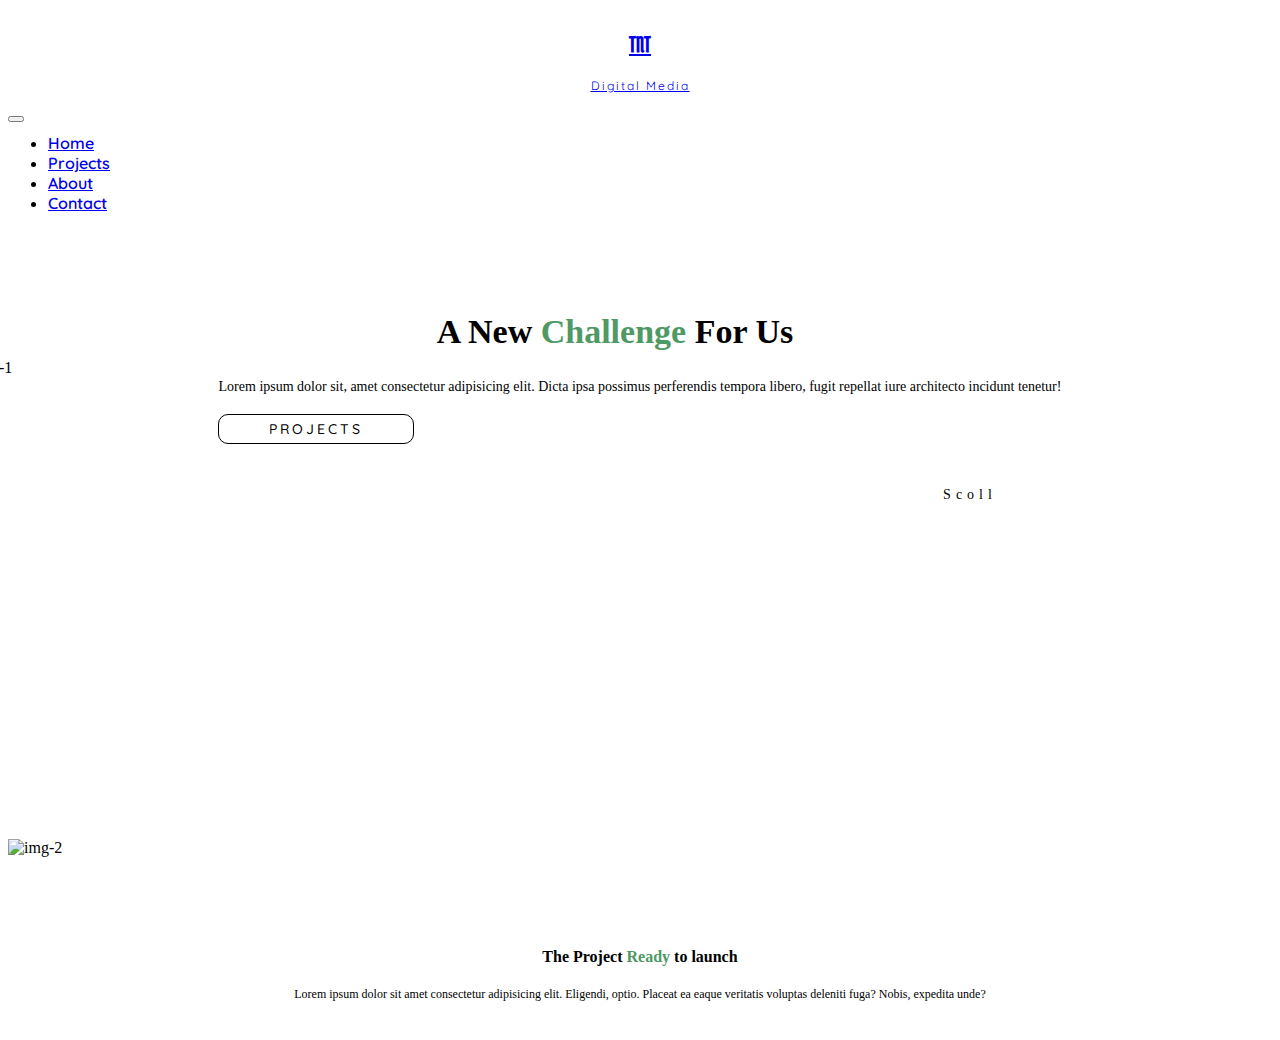
==== index.html @ 7189f4a2 "Updadte Css" ====
<!DOCTYPE html>

<html>
    <head>
        <meta charset="utf-8">
        <meta http-equiv="X-UA-Compatible" content="IE=edge">
        <title></title>
        <meta name="description" content="">
        <meta name="viewport" content="width=device-width, initial-scale=1">
        <script src="https://kit.fontawesome.com/25af777db1.js" crossorigin="anonymous"></script>
        <link rel="stylesheet" href="assets/css/style.css">
        <link rel="stylesheet" href="assets/css/bootstrap.css">
        <title>TNT Digital Media</title>

    <title>Hello, world!</title>
  </head>
    <body>
        <!-- Navbar -->

        <nav class="navbar navbar-expand-lg bg-white navbar-light sticky-top ">
            <div class="container">
              <a class="navbar-brand" href="#">
                  <h4>TNT</h4>
                  <p>Digital Media</p>
              </a>
              <button class="navbar-toggler" type="button" data-bs-toggle="collapse" data-bs-target="#navbarNav" aria-controls="navbarNav" aria-expanded="false" aria-label="Toggle navigation">
                <span class="navbar-toggler-icon"></span>
              </button>
              <div class="collapse navbar-collapse" id="navbarNav">
                <ul class="navbar-nav ms-auto">
                  <li class="nav-item">
                    <a class="nav-link active " aria-current="page" href="#">Home</a>
                  </li>
                  <li class="nav-item">
                    <a class="nav-link" href="#">Projects</a>
                  </li>
                  <li class="nav-item">
                    <a class="nav-link" href="#">About</a>
                  </li>
                  <li class="nav-item">
                    <a class="nav-link " href="#">Contact</a>
                  </li>
                </ul>
              </div>
            </div>
          </nav>

          <!-- Navbar End -->

          <!-- Header Text -->

        <div class="header-text">
          <div class="container">
              <div class="row">
                  <div class="col-sm-6 col-lg-6">
                      <h2>A New <span> Challenge </span>For Us</h2>
                      <p>Lorem ipsum dolor sit, amet consectetur adipisicing elit. Dicta ipsa possimus perferendis tempora libero, fugit repellat iure architecto incidunt tenetur!</p> 
                      <button type="button" class="btn btn-lg button-header">Projects</button>
                  </div>
                  <div class="col-sm-5 col-lg-5">
                      <img src="assets/images/img-1.svg" alt="img-1" class="img1">
                  </div>
                </div>
                <div class="fa col-5">
                  <a href="#BodyContent">
                    <p>Scoll</p>
                    <i class="fa-solid fa-caret-down fa-bounce fa-2x"></i>
                  </a>
                </div>
            </div>
        </div>
          <!-- Header Text End -->

          <!-- Body Content -->

          <div class="body-content" id="BodyContent">
            <div class="container">
              <div class="row">
                <div class="col-sm-6 col-lg-6">
                  <h4>The Project <span> Ready  </span> to launch</h4>
                  <p>Lorem ipsum dolor sit amet consectetur adipisicing elit. Eligendi, optio. Placeat ea eaque veritatis voluptas deleniti fuga? Nobis, expedita unde?</p>
                </div>
                <div class="col-sm-5 col-lg-5">
                  <img src="assets/images/img-2.svg" alt="img-2">
                </div>
              </div>
            </div>
          </div>

          <!-- Body Content End -->

          <!-- Option 1: Bootstrap Bundle with Popper -->
        <script src="https://cdn.jsdelivr.net/npm/bootstrap@5.0.2/dist/js/bootstrap.bundle.min.js" integrity="sha384-MrcW6ZMFYlzcLA8Nl+NtUVF0sA7MsXsP1UyJoMp4YLEuNSfAP+JcXn/tWtIaxVXM" crossorigin="anonymous"></script>

        <!-- Option 2: Separate Popper and Bootstrap JS -->
        <!--
        <script src="https://cdn.jsdelivr.net/npm/@popperjs/core@2.9.2/dist/umd/popper.min.js" integrity="sha384-IQsoLXl5PILFhosVNubq5LC7Qb9DXgDA9i+tQ8Zj3iwWAwPtgFTxbJ8NT4GN1R8p" crossorigin="anonymous"></script>
        <script src="https://cdn.jsdelivr.net/npm/bootstrap@5.0.2/dist/js/bootstrap.min.js" integrity="sha384-cVKIPhGWiC2Al4u+LWgxfKTRIcfu0JTxR+EQDz/bgldoEyl4H0zUF0QKbrJ0EcQF" crossorigin="anonymous"></script>
        -->
    </body>
</html>
---- assets/css/style.css ----
@import url('https://fonts.googleapis.com/css2?family=Quicksand:wght@300;400;500;600;700&display=swap');
@import url('https://fonts.googleapis.com/css2?family=Medula+One&display=swap');
*
{
    
}
@media (min-width: 360px) 
/* Navbar */
.navbar{
    margin: 0 2px;
}
.navbar-brand{
    margin-top: 10px;
    justify-content: center;
    text-align: center;
}
.navbar-brand h4{
    font-size: 24px;
    font-family: 'Medula One';
    font-weight: bold;
}
.navbar-brand p{
    font-family: 'Quicksand';
    font-size: 12px;
    margin-top: -10px;
    letter-spacing: 2px;
}
.navbar-nav{
    font-family: 'Quicksand';
    font-size: 16px;
    font-weight: 600;
}

/* Header Text */
.header-text{
    height: auto;
    width: auto;
    margin: 10% 0;
}
.header-text .container{
    margin-top: 50px;
}
.container h2{
    text-align: center;
    font-size: 24px;
    font-weight: 400;
}
.container h2 span{
    color: #4f9964;
    font-weight: bold;
}
.header-text .container p{
    font-size: 12px;
    margin-top: 20px;
    text-justify: center;
    text-align: center;
}
.header-text img{
    justify-content: center;
    align-items: center;
    height: 300px;
    width: 350px;
}
.header-text button{
    margin-left: 5.5em;
    margin-top: 5px;
    padding: 5px 50px;
    border: 1px solid black;
    border-radius: 10px;
    color: black;
    background: transparent;
    letter-spacing: 3px;
    text-transform: uppercase;
    font-size: 14px;
    font-family: 'quicksand';
    font-weight: 500;
}
.header-text button:hover{
    border: none;
    background: #4f9964;
    color: aliceblue;
    border-color: none;
    box-shadow: none;
}
.fa{
    position: relative;
    overflow: hidden;
}
.fa p{
    position: relative;
    letter-spacing: 5px;
    left: 210px;
    top: 5px;
}
.fa a{
    color: black;
    text-decoration: none;
    top: 20px;
}
.fa i{
    position: relative;
    left: 230px;
}
.fa a:hover{
    color: #4f9964;
}

/* Body Content */

.body-content{
    
}
.body-content h4{
    text-align: center;
}
.body-content h4 span{
    color: #4f9964;
    font-weight: bold;
}
.body-content p{
    font-size: 12px;
    margin-top: 20px;
    text-justify: center;
    text-align: center;
}
.body-content img{
    justify-content: center;
    align-items: center;
    height: 300px;
    width: 350px;
}

@media (min-width: 768px) { 
    .header-text img{
        position: relative;
        width: 662.8px;
        height: 400px;
        right: 130px;
        bottom: 85px;
    }
    .header-text button{
        position: relative;
        right: 60px;
    }
    .header-text button:hover{
        border: none;
        background: #4f9964;
        color: aliceblue;
        border-color: none;
        box-shadow: none;
    }
    .fa{
        position: relative;
    }
    .fa p{
        position: relative;
        letter-spacing: 5px;
        left: 330px;
        top: 5px;
    }
    .fa a{
        color: black;
        text-decoration: none;
        top: 20px;
    }
    .fa i{
        position: relative;
        left: 350px;
    }
    .fa a:hover{
        color: #4f9964;
    }
}
@media (min-width: 1200px),(min-width: 1400px),(min-width: 992px) { 
    /* navbar */
    .navbar-nav{
        margin-left: auto;
        margin-top: 10px;
    }
    .navbar-nav .nav-item{
        margin-right: 20px;

    }
    /* Header Text */
    .header-text{
        margin-top: 100px;
    }
    .header-text .container h2{
        margin-top: 100px;
        margin-right: 50px;
        font-size: 34px;
        font-weight: bold;
    }
    .header-text .container p{
        font-size: 14px;
        right: 30px;
    }
    .header-text button{
        margin-left: 30vh;
    }
    .header-text img{
        width: 662.8px;
        height: 400px;
        right: 50px;
        bottom: 85px;
    }
    .fa{
        position: relative;
        justify-content: center;
        align-items: center;
        overflow: visible;
    }
    .fa i{
        position: relative;
        left: 17.1em;
    }
    .body-content{
        margin-top: 450px;
        margin-bottom: auto;
    }
    .body-content h4{
        text-align: center;
    }
    .body-content h4 span{
        color: #4f9964;
        font-weight: bold;
    }
    .body-content p{
        font-size: 12px;
        margin-top: 20px;
        text-justify: center;
        text-align: center;
    }
    .body-content img{
        position: relative;
        justify-content: center;
        align-items: center;
        width: 600px;
        height: 400px;
        bottom: 175px;
    }
}
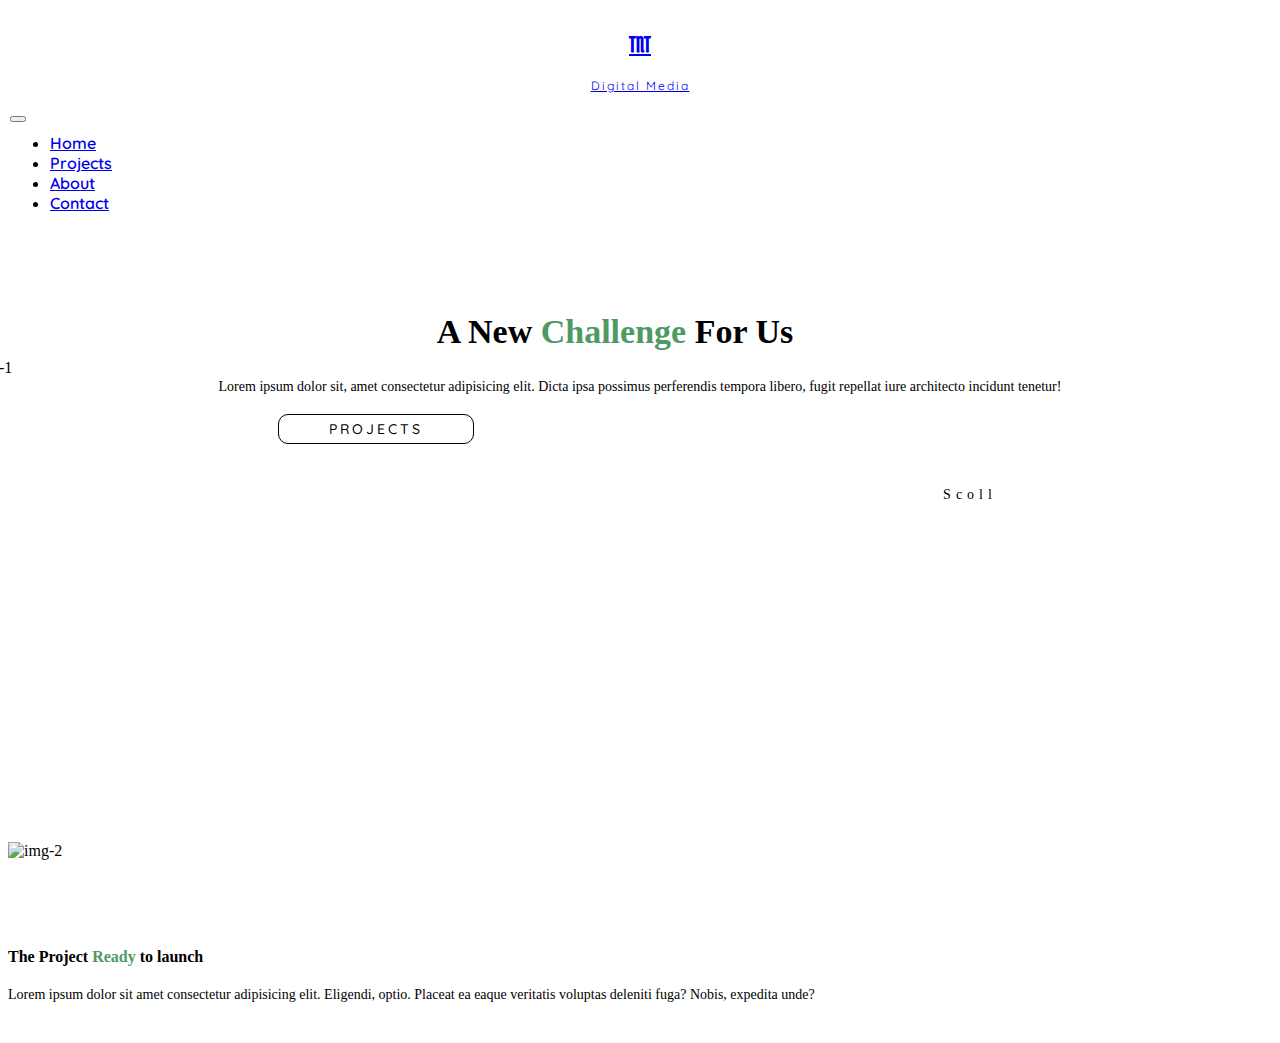
==== commit be392e4f: "Update index.html" ====
--- a/index.html
+++ b/index.html
@@ -52,19 +52,19 @@
         <div class="header-text">
           <div class="container">
               <div class="row">
-                  <div class="col-sm-6 col-lg-6">
+                  <div class="col-sm-6 col-lg-6 d-flex justify-content-center">
                       <h2>A New <span> Challenge </span>For Us</h2>
                       <p>Lorem ipsum dolor sit, amet consectetur adipisicing elit. Dicta ipsa possimus perferendis tempora libero, fugit repellat iure architecto incidunt tenetur!</p> 
-                      <button type="button" class="btn btn-lg button-header">Projects</button>
+                      <button type="button" class="btn btn-lg button-header justify-content-center">Projects</button>
                   </div>
                   <div class="col-sm-5 col-lg-5">
                       <img src="assets/images/img-1.svg" alt="img-1" class="img1">
                   </div>
                 </div>
-                <div class="fa col-5">
+                <div class="fa col-5 d-flex justify-content-center">
                   <a href="#BodyContent">
                     <p>Scoll</p>
-                    <i class="fa-solid fa-caret-down fa-bounce fa-2x"></i>
+                    <i class="fa-solid fa-caret-down fa-bounce fa-2x justify-content-center"></i>
                   </a>
                 </div>
             </div>
@@ -89,6 +89,12 @@
 
           <!-- Body Content End -->
 
+          <!-- Footer -->
+
+
+
+          <!-- Footer End -->
+
           <!-- Option 1: Bootstrap Bundle with Popper -->
         <script src="https://cdn.jsdelivr.net/npm/bootstrap@5.0.2/dist/js/bootstrap.bundle.min.js" integrity="sha384-MrcW6ZMFYlzcLA8Nl+NtUVF0sA7MsXsP1UyJoMp4YLEuNSfAP+JcXn/tWtIaxVXM" crossorigin="anonymous"></script>
 
--- a/assets/css/style.css
+++ b/assets/css/style.css
@@ -4,143 +4,77 @@
 {
     
 }
-@media (min-width: 360px) 
+@media (min-width: 360px) {
 /* Navbar */
-.navbar{
-    margin: 0 2px;
-}
-.navbar-brand{
-    margin-top: 10px;
-    justify-content: center;
-    text-align: center;
-}
-.navbar-brand h4{
-    font-size: 24px;
-    font-family: 'Medula One';
-    font-weight: bold;
-}
-.navbar-brand p{
-    font-family: 'Quicksand';
-    font-size: 12px;
-    margin-top: -10px;
-    letter-spacing: 2px;
-}
-.navbar-nav{
-    font-family: 'Quicksand';
-    font-size: 16px;
-    font-weight: 600;
-}
-
-/* Header Text */
-.header-text{
-    height: auto;
-    width: auto;
-    margin: 10% 0;
-}
-.header-text .container{
-    margin-top: 50px;
-}
-.container h2{
-    text-align: center;
-    font-size: 24px;
-    font-weight: 400;
-}
-.container h2 span{
-    color: #4f9964;
-    font-weight: bold;
-}
-.header-text .container p{
-    font-size: 12px;
-    margin-top: 20px;
-    text-justify: center;
-    text-align: center;
-}
-.header-text img{
-    justify-content: center;
-    align-items: center;
-    height: 300px;
-    width: 350px;
-}
-.header-text button{
-    margin-left: 5.5em;
-    margin-top: 5px;
-    padding: 5px 50px;
-    border: 1px solid black;
-    border-radius: 10px;
-    color: black;
-    background: transparent;
-    letter-spacing: 3px;
-    text-transform: uppercase;
-    font-size: 14px;
-    font-family: 'quicksand';
-    font-weight: 500;
-}
-.header-text button:hover{
-    border: none;
-    background: #4f9964;
-    color: aliceblue;
-    border-color: none;
-    box-shadow: none;
-}
-.fa{
-    position: relative;
-    overflow: hidden;
-}
-.fa p{
-    position: relative;
-    letter-spacing: 5px;
-    left: 210px;
-    top: 5px;
-}
-.fa a{
-    color: black;
-    text-decoration: none;
-    top: 20px;
-}
-.fa i{
-    position: relative;
-    left: 230px;
-}
-.fa a:hover{
-    color: #4f9964;
-}
-
-/* Body Content */
-
-.body-content{
-    
-}
-.body-content h4{
-    text-align: center;
-}
-.body-content h4 span{
-    color: #4f9964;
-    font-weight: bold;
-}
-.body-content p{
-    font-size: 12px;
-    margin-top: 20px;
-    text-justify: center;
-    text-align: center;
-}
-.body-content img{
-    justify-content: center;
-    align-items: center;
-    height: 300px;
-    width: 350px;
-}
-
-@media (min-width: 768px) { 
+
+    .navbar{
+        margin: 0 2px;
+    }
+    .navbar-brand{
+        margin-top: 10px;
+        justify-content: center;
+        text-align: center;
+    }
+    .navbar-brand h4{
+        font-size: 24px;
+        font-family: 'Medula One';
+        font-weight: bold;
+    }
+    .navbar-brand p{
+        font-family: 'Quicksand';
+        font-size: 12px;
+        margin-top: -10px;
+        letter-spacing: 2px;
+    }
+    .navbar-nav{
+        font-family: 'Quicksand';
+        font-size: 16px;
+        font-weight: 600;
+    }
+
+    /* Header Text */
+    .header-text{
+        height: auto;
+        width: auto;
+        margin: 10% 0;
+    }
+    .header-text .container{
+        margin-top: 50px;
+    }
+    .container h2{
+        text-align: center;
+        font-size: 24px;
+        font-weight: 400;
+    }
+    .container h2 span{
+        color: #4f9964;
+        font-weight: bold;
+    }
+    .header-text .container p{
+        font-size: 12px;
+        margin-top: 20px;
+        text-justify: center;
+        text-align: center;
+    }
     .header-text img{
-        position: relative;
-        width: 662.8px;
-        height: 400px;
-        right: 130px;
-        bottom: 85px;
+        justify-content: center;
+        align-items: center;
+        height: 300px;
+        width: 350px;
     }
     .header-text button{
-        position: relative;
-        right: 60px;
+        margin-left: 5.5em;
+        margin-top: 5px;
+        padding: 5px 50px;
+        border: 1px solid black;
+        border-radius: 10px;
+        color: black;
+        background: transparent;
+        letter-spacing: 3px;
+        text-transform: uppercase;
+        font-size: 14px;
+        font-family: 'quicksand';
+        font-weight: 500;
     }
     .header-text button:hover{
         border: none;
@@ -151,6 +85,74 @@
     }
     .fa{
         position: relative;
+        overflow: hidden;
+    }
+    .fa p{
+        position: relative;
+        letter-spacing: 5px;
+        left: 210px;
+        top: 5px;
+    }
+    .fa a{
+        color: black;
+        text-decoration: none;
+        top: 20px;
+    }
+    .fa i{
+        position: relative;
+        left: 230px;
+    }
+    .fa a:hover{
+        color: #4f9964;
+    }
+
+    /* Body Content */
+
+    .body-content{
+        
+    }
+    .body-content h4{
+        text-align: center;
+    }
+    .body-content h4 span{
+        color: #4f9964;
+        font-weight: bold;
+    }
+    .body-content p{
+        font-size: 12px;
+        margin-top: 20px;
+        text-justify: center;
+        text-align: center;
+    }
+    .body-content img{
+        justify-content: center;
+        align-items: center;
+        height: 300px;
+        width: 350px;
+    }
+}
+
+@media (min-width: 768px) {
+    .header-text img{
+        position: relative;
+        width: 662.8px;
+        height: 400px;
+        right: 130px;
+        bottom: 85px;
+    }
+    .header-text button{
+        position: relative;
+        margin-left: 100px;
+    }
+    .header-text button:hover{
+        border: none;
+        background: #4f9964;
+        color: aliceblue;
+        border-color: none;
+        box-shadow: none;
+    }
+    .fa{
+        position: relative;
     }
     .fa p{
         position: relative;
@@ -184,6 +186,7 @@
     /* Header Text */
     .header-text{
         margin-top: 100px;
+        margin-bottom: auto;
     }
     .header-text .container h2{
         margin-top: 100px;
@@ -210,26 +213,25 @@
         align-items: center;
         overflow: visible;
     }
-    .fa i{
-        position: relative;
-        left: 17.1em;
-    }
+
+    /* Body Content */
     .body-content{
         margin-top: 450px;
         margin-bottom: auto;
     }
     .body-content h4{
-        text-align: center;
+        text-align: left;
+        font-weight: 700;
     }
     .body-content h4 span{
         color: #4f9964;
         font-weight: bold;
     }
     .body-content p{
-        font-size: 12px;
+        font-size: 14px;
         margin-top: 20px;
-        text-justify: center;
-        text-align: center;
+        text-justify: left;
+        text-align: left;
     }
     .body-content img{
         position: relative;
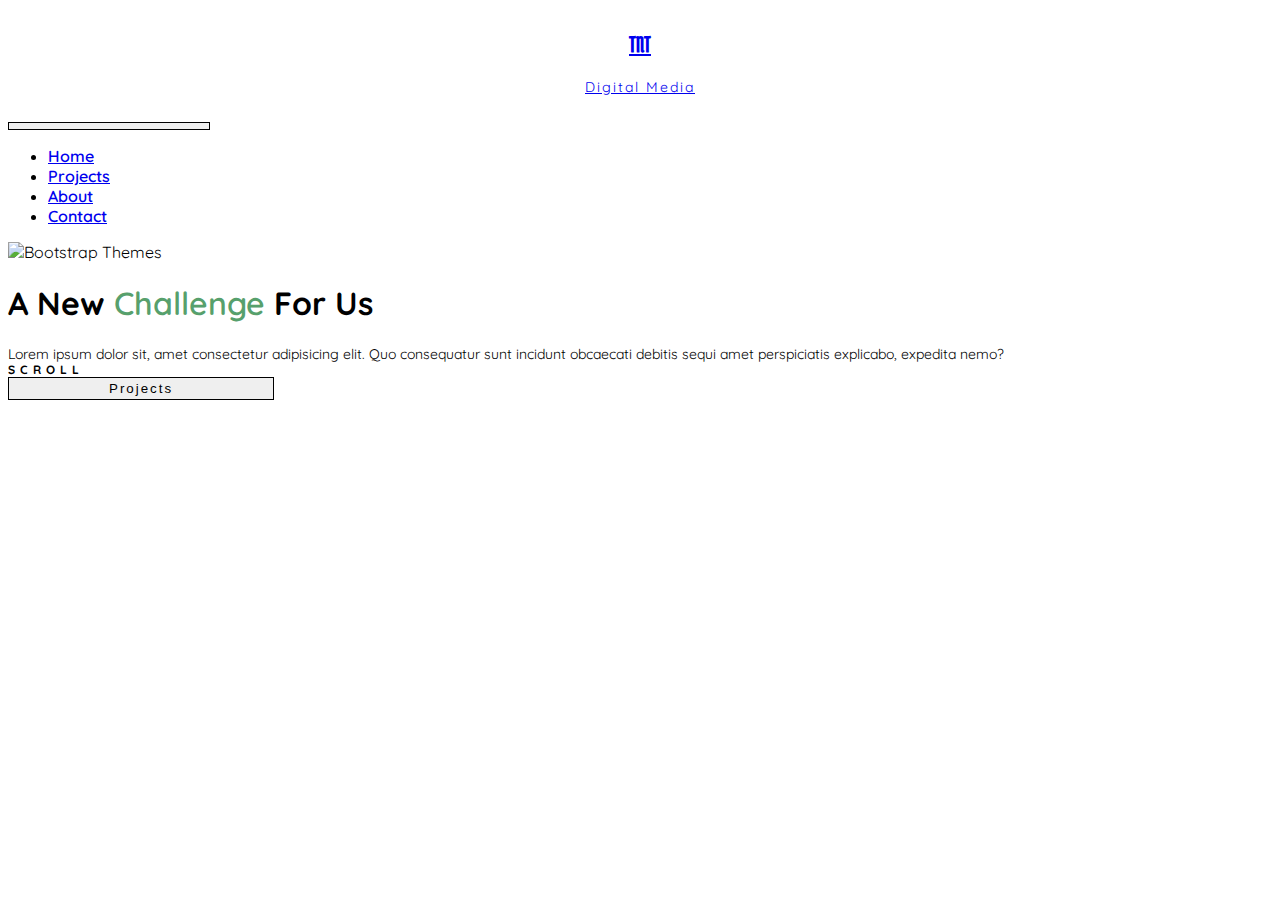
==== commit 1d0e2dec: "Update css & html" ====
--- a/index.html
+++ b/index.html
@@ -49,43 +49,32 @@
 
           <!-- Header Text -->
 
-        <div class="header-text">
-          <div class="container">
-              <div class="row">
-                  <div class="col-sm-6 col-lg-6 d-flex justify-content-center">
-                      <h2>A New <span> Challenge </span>For Us</h2>
-                      <p>Lorem ipsum dolor sit, amet consectetur adipisicing elit. Dicta ipsa possimus perferendis tempora libero, fugit repellat iure architecto incidunt tenetur!</p> 
-                      <button type="button" class="btn btn-lg button-header justify-content-center">Projects</button>
-                  </div>
-                  <div class="col-sm-5 col-lg-5">
-                      <img src="assets/images/img-1.svg" alt="img-1" class="img1">
-                  </div>
+          <div class="container col-xxl-8 px-4 py-5">
+            <div class="row flex-lg-row-reverse align-items-center g-5 py-5">
+              <div class="col-10 col-sm-8 col-lg-6">
+                <img src="assets/images/img-1.png" class="d-block mx-lg-auto img-fluid" alt="Bootstrap Themes" width="700" height="500" loading="lazy">
+              </div>
+              <div class="col-lg-6">
+                <h1 class="display-5 fw-lighter lh-1 mb-3">A New <span>Challenge</span> For Us</h1>
+                <p class="lead">Lorem ipsum dolor sit, amet consectetur adipisicing elit. Quo consequatur sunt incidunt obcaecati debitis sequi amet perspiciatis explicabo, expedita nemo?</p>
+                <div class="d-grid gap-2 d-md-flex justify-content-md-start">
+                  <button type="button" class="btn btn-lg px-6 me-md-2">Projects</button>
                 </div>
-                <div class="fa col-5 d-flex justify-content-center">
-                  <a href="#BodyContent">
-                    <p>Scoll</p>
-                    <i class="fa-solid fa-caret-down fa-bounce fa-2x justify-content-center"></i>
-                  </a>
-                </div>
+              </div>
             </div>
-        </div>
+            <div class="px-4 py-5 my-5 text-center fafont">
+              <a class="d-block mx-auto mb-4" href="">
+                <p>Scroll</p>
+                <i class="fa-solid fa-caret-down fa-2x fa-bounce"></i>
+              </a>
+            </div>
+          </div>
+        
           <!-- Header Text End -->
 
           <!-- Body Content -->
 
-          <div class="body-content" id="BodyContent">
-            <div class="container">
-              <div class="row">
-                <div class="col-sm-6 col-lg-6">
-                  <h4>The Project <span> Ready  </span> to launch</h4>
-                  <p>Lorem ipsum dolor sit amet consectetur adipisicing elit. Eligendi, optio. Placeat ea eaque veritatis voluptas deleniti fuga? Nobis, expedita unde?</p>
-                </div>
-                <div class="col-sm-5 col-lg-5">
-                  <img src="assets/images/img-2.svg" alt="img-2">
-                </div>
-              </div>
-            </div>
-          </div>
+          
 
           <!-- Body Content End -->
 
--- a/assets/css/style.css
+++ b/assets/css/style.css
@@ -1,14 +1,9 @@
 @import url('https://fonts.googleapis.com/css2?family=Quicksand:wght@300;400;500;600;700&display=swap');
 @import url('https://fonts.googleapis.com/css2?family=Medula+One&display=swap');
-*
-{
-    
-}
-@media (min-width: 360px) {
+
 /* Navbar */
-
     .navbar{
-        margin: 0 2px;
+        margin: 5px 0;
     }
     .navbar-brand{
         margin-top: 10px;
@@ -26,219 +21,60 @@
         margin-top: -10px;
         letter-spacing: 2px;
     }
-    .navbar-nav{
+    .navbar-nav .nav-item{
         font-family: 'Quicksand';
         font-size: 16px;
         font-weight: 600;
+        margin-right: 10px;
     }
 
-    /* Header Text */
-    .header-text{
-        height: auto;
-        width: auto;
-        margin: 10% 0;
+    /* Header text */
+    .container{
+        font-family: 'quicksand';
     }
-    .header-text .container{
-        margin-top: 50px;
+    .container p{
+        font-size: 14px;
     }
-    .container h2{
-        text-align: center;
-        font-size: 24px;
-        font-weight: 400;
+    .container span{
+        color: #57a06c;
+        font-weight: 600;
     }
-    .container h2 span{
-        color: #4f9964;
+    .container button{
+        letter-spacing: 2px;
+        padding: 3px 100px;
+        border: 1px solid black;
+    }
+    .container button:hover{
+        border: none;
+        background: #57a06c;
+        color: aliceblue;
+        box-shadow: none !important;
+    }
+    .fafont {
+        position: relative;
+        bottom: 50px;
+    }
+    .fafont a{
+        text-decoration: none;
+        color: black;
+    }
+    .fafont a:hover{ 
+        color: #1e4729;
+        
+    }
+    .fafont a p{
+        text-transform: uppercase;
+        letter-spacing: 5px;
+        font-family:'quicksand';
+        font-size: 12px;
         font-weight: bold;
     }
-    .header-text .container p{
-        font-size: 12px;
-        margin-top: 20px;
-        text-justify: center;
+    .fafont a i{
+        position: relative;
+        bottom: 10px;
+    }
+    .fafont a i p{
+        justify-content: center;
         text-align: center;
+        align-items: center;
     }
-    .header-text img{
-        justify-content: center;
-        align-items: center;
-        height: 300px;
-        width: 350px;
-    }
-    .header-text button{
-        margin-left: 5.5em;
-        margin-top: 5px;
-        padding: 5px 50px;
-        border: 1px solid black;
-        border-radius: 10px;
-        color: black;
-        background: transparent;
-        letter-spacing: 3px;
-        text-transform: uppercase;
-        font-size: 14px;
-        font-family: 'quicksand';
-        font-weight: 500;
-    }
-    .header-text button:hover{
-        border: none;
-        background: #4f9964;
-        color: aliceblue;
-        border-color: none;
-        box-shadow: none;
-    }
-    .fa{
-        position: relative;
-        overflow: hidden;
-    }
-    .fa p{
-        position: relative;
-        letter-spacing: 5px;
-        left: 210px;
-        top: 5px;
-    }
-    .fa a{
-        color: black;
-        text-decoration: none;
-        top: 20px;
-    }
-    .fa i{
-        position: relative;
-        left: 230px;
-    }
-    .fa a:hover{
-        color: #4f9964;
-    }
-
-    /* Body Content */
-
-    .body-content{
-        
-    }
-    .body-content h4{
-        text-align: center;
-    }
-    .body-content h4 span{
-        color: #4f9964;
-        font-weight: bold;
-    }
-    .body-content p{
-        font-size: 12px;
-        margin-top: 20px;
-        text-justify: center;
-        text-align: center;
-    }
-    .body-content img{
-        justify-content: center;
-        align-items: center;
-        height: 300px;
-        width: 350px;
-    }
-}
-
-@media (min-width: 768px) {
-    .header-text img{
-        position: relative;
-        width: 662.8px;
-        height: 400px;
-        right: 130px;
-        bottom: 85px;
-    }
-    .header-text button{
-        position: relative;
-        margin-left: 100px;
-    }
-    .header-text button:hover{
-        border: none;
-        background: #4f9964;
-        color: aliceblue;
-        border-color: none;
-        box-shadow: none;
-    }
-    .fa{
-        position: relative;
-    }
-    .fa p{
-        position: relative;
-        letter-spacing: 5px;
-        left: 330px;
-        top: 5px;
-    }
-    .fa a{
-        color: black;
-        text-decoration: none;
-        top: 20px;
-    }
-    .fa i{
-        position: relative;
-        left: 350px;
-    }
-    .fa a:hover{
-        color: #4f9964;
-    }
-}
-@media (min-width: 1200px),(min-width: 1400px),(min-width: 992px) { 
-    /* navbar */
-    .navbar-nav{
-        margin-left: auto;
-        margin-top: 10px;
-    }
-    .navbar-nav .nav-item{
-        margin-right: 20px;
-
-    }
-    /* Header Text */
-    .header-text{
-        margin-top: 100px;
-        margin-bottom: auto;
-    }
-    .header-text .container h2{
-        margin-top: 100px;
-        margin-right: 50px;
-        font-size: 34px;
-        font-weight: bold;
-    }
-    .header-text .container p{
-        font-size: 14px;
-        right: 30px;
-    }
-    .header-text button{
-        margin-left: 30vh;
-    }
-    .header-text img{
-        width: 662.8px;
-        height: 400px;
-        right: 50px;
-        bottom: 85px;
-    }
-    .fa{
-        position: relative;
-        justify-content: center;
-        align-items: center;
-        overflow: visible;
-    }
-
-    /* Body Content */
-    .body-content{
-        margin-top: 450px;
-        margin-bottom: auto;
-    }
-    .body-content h4{
-        text-align: left;
-        font-weight: 700;
-    }
-    .body-content h4 span{
-        color: #4f9964;
-        font-weight: bold;
-    }
-    .body-content p{
-        font-size: 14px;
-        margin-top: 20px;
-        text-justify: left;
-        text-align: left;
-    }
-    .body-content img{
-        position: relative;
-        justify-content: center;
-        align-items: center;
-        width: 600px;
-        height: 400px;
-        bottom: 175px;
-    }
-}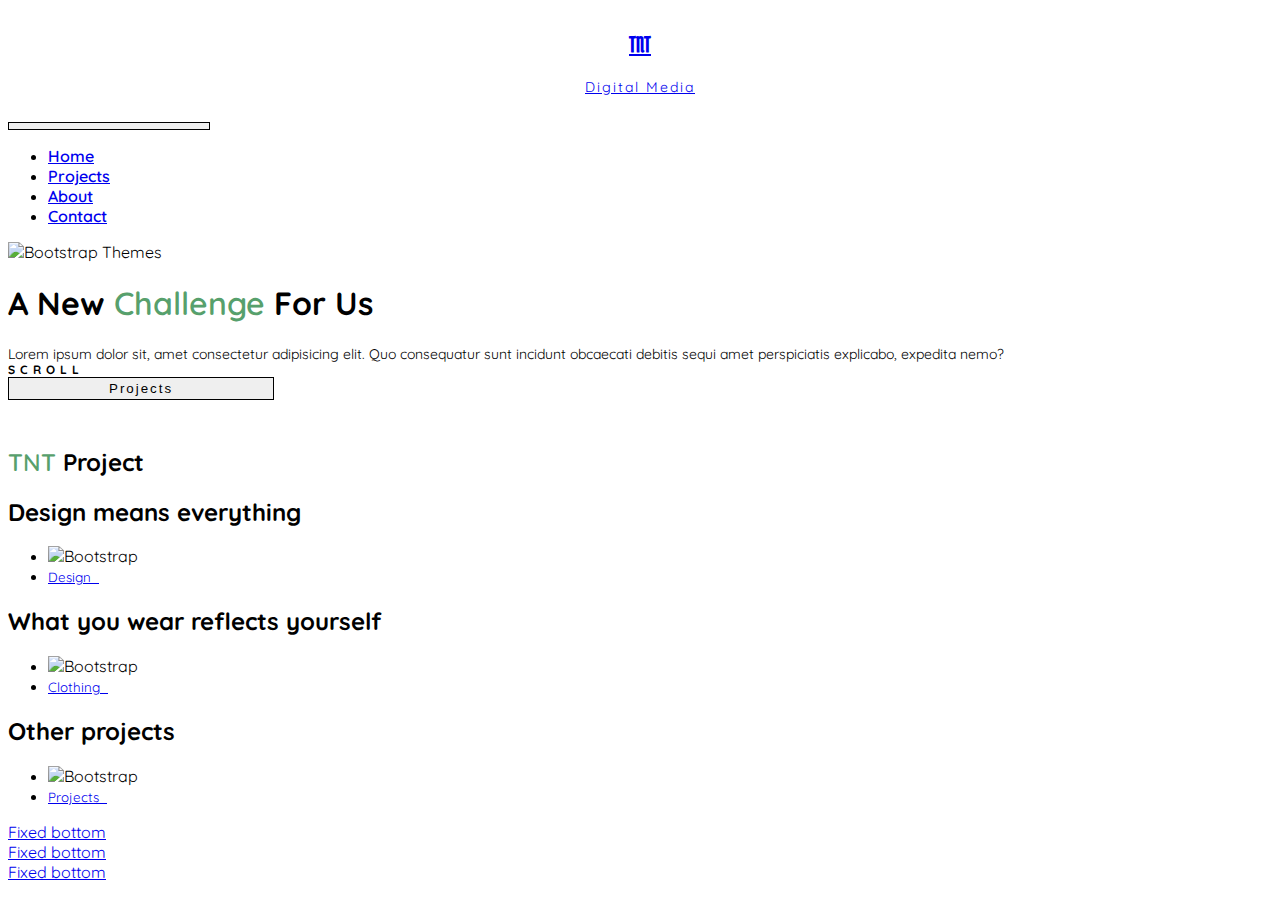
==== commit 8c1f85b3: "Update index.html" ====
--- a/index.html
+++ b/index.html
@@ -58,7 +58,7 @@
                 <h1 class="display-5 fw-lighter lh-1 mb-3">A New <span>Challenge</span> For Us</h1>
                 <p class="lead">Lorem ipsum dolor sit, amet consectetur adipisicing elit. Quo consequatur sunt incidunt obcaecati debitis sequi amet perspiciatis explicabo, expedita nemo?</p>
                 <div class="d-grid gap-2 d-md-flex justify-content-md-start">
-                  <button type="button" class="btn btn-lg px-6 me-md-2">Projects</button>
+                  <button type="button" class="btn btn-lg px-6 me-md-2 button-header">Projects</button>
                 </div>
               </div>
             </div>
@@ -74,13 +74,84 @@
 
           <!-- Body Content -->
 
+          <div class="container px-4 py-5" id="custom-cards">
+            <h2 class="pb-2 border-bottom title"><span>TNT</span> Project</h2>
+        
+            <div class="row row-cols-1 row-cols-lg-3 align-items-stretch g-4 py-5">
+              <div class="col">
+                <div class="card card-cover h-100 overflow-hidden text-white bg-dark rounded-5 shadow-lg  " style="background-image: url('assets/images/unsplash-photo-1.jpg');">
+                  <div class="d-flex flex-column h-100 p-5 pb-3 text-white text-shadow-1">
+                    <h2 class="pt-5 mt-5 mb-4 display-6 lh-1 fw-bold">Design means everything</h2>
+                    <ul class="d-flex list-unstyled mt-auto">
+                      <li class="me-auto">
+                        <img src="assets/images/icon.png" alt="Bootstrap" width="32" height="32" class="rounded-circle border border-white">
+                      </li>
+                      <li class="d-flex align-items-center">
+                        <small class="link"><a href="#">Design &nbsp;
+                          <i class="fa-solid fa-caret-right"></i>
+                        </a></small>
+                      </li>
+                    </ul>
+                  </div>
+                </div>
+              </div>
+        
+              <div class="col">
+                <div class="card card-cover h-100 overflow-hidden text-white bg-dark rounded-5 shadow-lg" style="background-image: url('assets/images/unsplash-photo-2.jpg');">
+                  <div class="d-flex flex-column h-100 p-5 pb-3 text-white text-shadow-1">
+                    <h2 class="pt-5 mt-5 mb-4 display-6 lh-1 fw-bold">What you wear reflects yourself</h2>
+                    <ul class="d-flex list-unstyled mt-auto">
+                      <li class="me-auto">
+                        <img src="assets/images/icon.png" alt="Bootstrap" width="32" height="32" class="rounded-circle border border-white">
+                      </li>
+                      <li class="d-flex align-items-center">
+                        <small class="link"><a href="#">Clothing &nbsp;
+                          <i class="fa-solid fa-caret-right"></i>
+                        </a></small>
+                      </li>
+                    </ul>
+                  </div>
+                </div>
+              </div>
+        
+              <div class="col">
+                <div class="card card-cover h-100 overflow-hidden text-white bg-dark rounded-5 shadow-lg" style="background-image: url('assets/images/unsplash-photo-3.jpg');">
+                  <div class="d-flex flex-column h-100 p-5 pb-3 text-shadow-1">
+                    <h2 class="pt-5 mt-5 mb-4 display-6 lh-1 fw-bold">Other projects</h2>
+                    <ul class="d-flex list-unstyled mt-auto">
+                      <li class="me-auto">
+                        <img src="assets/images/icon.png" alt="Bootstrap" width="32" height="32" class="rounded-circle border border-white">
+                      </li>
+                      <li class="d-flex align-items-center">
+                        <small class="link"><a href="#">Projects &nbsp;
+                          <i class="fa-solid fa-caret-right"></i>
+                        </a></small>
+                      </li>
+                    </ul>
+                  </div>
+                </div>
+              </div>
+            </div>
+          </div>
           
 
           <!-- Body Content End -->
 
           <!-- Footer -->
 
-
+          <footer>
+            <nav class="navbar sticky-bottom navbar-light bg-white">
+              <div class="container col-lg-3 col-sm-2">
+                <a class="navbar-brand mx-auto  " href="#">Fixed bottom</a>
+              </div>
+              <div class="container col-lg-3 col-sm-4">
+                <a class="navbar-brand mx-auto  " href="#">Fixed bottom</a>
+              </div>
+              <div class="container col-lg-3 col-sm-3">
+                <a class="navbar-brand mx-auto  " href="#">Fixed bottom</a>
+              </div>
+            </nav>
+          </footer>
 
           <!-- Footer End -->
 
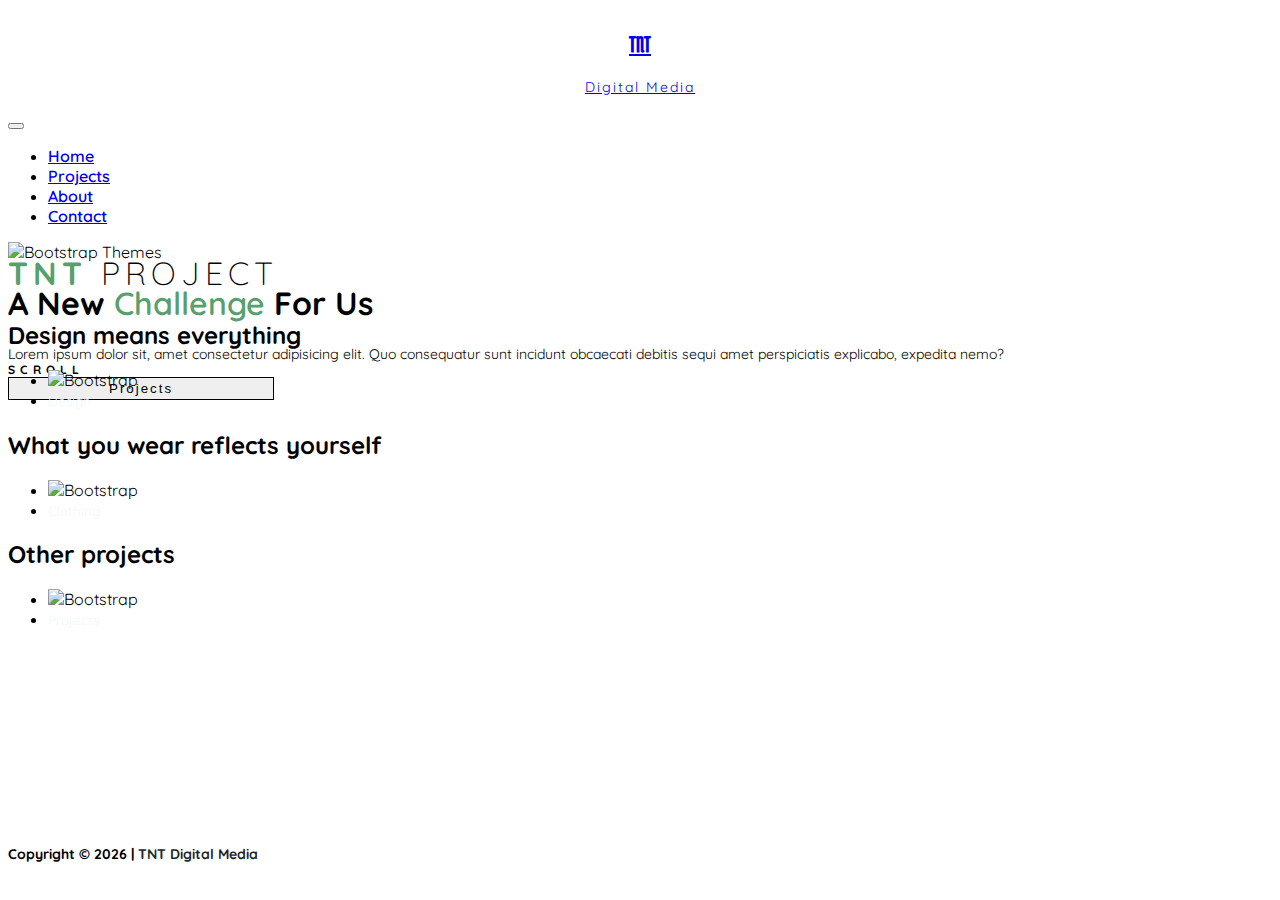
==== commit c606ef0f: "index.html & style.css update" ====
--- a/index.html
+++ b/index.html
@@ -58,7 +58,7 @@
                 <h1 class="display-5 fw-lighter lh-1 mb-3">A New <span>Challenge</span> For Us</h1>
                 <p class="lead">Lorem ipsum dolor sit, amet consectetur adipisicing elit. Quo consequatur sunt incidunt obcaecati debitis sequi amet perspiciatis explicabo, expedita nemo?</p>
                 <div class="d-grid gap-2 d-md-flex justify-content-md-start">
-                  <button type="button" class="btn btn-lg px-6 me-md-2 button-header">Projects</button>
+                  <button type="button" class="btn btn-lg px-6 me-md-2 button-header outline-none">Projects</button>
                 </div>
               </div>
             </div>
@@ -74,7 +74,7 @@
 
           <!-- Body Content -->
 
-          <div class="container px-4 py-5" id="custom-cards">
+          <div class="container px-4 py-5 body-content" id="custom-cards">
             <h2 class="pb-2 border-bottom title"><span>TNT</span> Project</h2>
         
             <div class="row row-cols-1 row-cols-lg-3 align-items-stretch g-4 py-5">
@@ -141,14 +141,8 @@
 
           <footer>
             <nav class="navbar sticky-bottom navbar-light bg-white">
-              <div class="container col-lg-3 col-sm-2">
-                <a class="navbar-brand mx-auto  " href="#">Fixed bottom</a>
-              </div>
-              <div class="container col-lg-3 col-sm-4">
-                <a class="navbar-brand mx-auto  " href="#">Fixed bottom</a>
-              </div>
-              <div class="container col-lg-3 col-sm-3">
-                <a class="navbar-brand mx-auto  " href="#">Fixed bottom</a>
+              <div class="container col-lg-5 col-sm-4 justify-content-center">
+                <p>Copyright &copy; <script>document.write(new Date().getFullYear())</script> | <a href="">TNT Digital Media </a></p>
               </div>
             </nav>
           </footer>
--- a/assets/css/style.css
+++ b/assets/css/style.css
@@ -1,5 +1,6 @@
 @import url('https://fonts.googleapis.com/css2?family=Quicksand:wght@300;400;500;600;700&display=swap');
 @import url('https://fonts.googleapis.com/css2?family=Medula+One&display=swap');
+
 
 /* Navbar */
     .navbar{
@@ -39,16 +40,15 @@
         color: #57a06c;
         font-weight: 600;
     }
-    .container button{
+    .container .button-header{
         letter-spacing: 2px;
         padding: 3px 100px;
         border: 1px solid black;
     }
-    .container button:hover{
+    .container .button-header:hover{
         border: none;
         background: #57a06c;
         color: aliceblue;
-        box-shadow: none !important;
     }
     .fafont {
         position: relative;
@@ -78,3 +78,46 @@
         text-align: center;
         align-items: center;
     }
+    
+    /* Body Content */
+    .body-content{
+        position: relative;
+        bottom: 200px; 
+    }    
+    .container .title{
+        font-family: 'quicksand';
+        letter-spacing: 5px;
+        font-size: 32px;
+        text-transform: uppercase;
+        font-weight: lighter;
+    }
+    .container .title span{
+        font-weight: 900;
+    }
+    .container .link a{
+        color: aliceblue;
+        text-decoration: none;
+    }
+    .container .link a:hover{
+        color: #57a06c;
+        text-decoration: none;
+    }
+    .container .card{
+        border-radius: 20px;
+    }
+
+    /* Footer */
+
+    footer .container{
+        bottom: auto;
+    }
+    footer .container a{
+        text-decoration: none;
+        color: #212529;
+    }
+    footer .container p{
+        font-weight: bold;
+    }
+    footer .container i{
+
+    }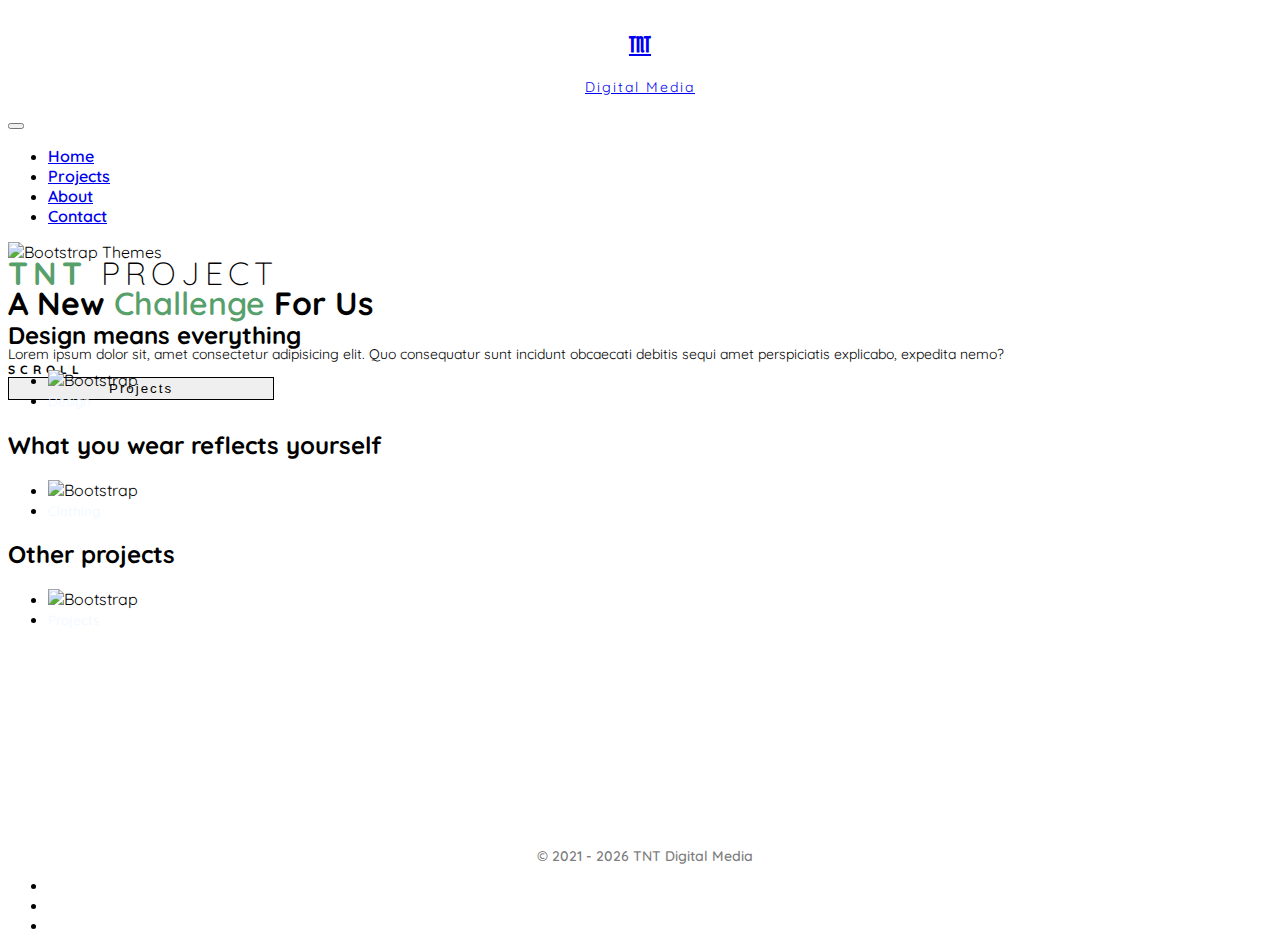
==== commit 107e83ba: "html & css update" ====
--- a/index.html
+++ b/index.html
@@ -38,7 +38,7 @@
                     <a class="nav-link" href="#">About</a>
                   </li>
                   <li class="nav-item">
-                    <a class="nav-link " href="#">Contact</a>
+                    <a class="nav-link " href="contact.html">Contact</a>
                   </li>
                 </ul>
               </div>
@@ -139,20 +139,26 @@
 
           <!-- Footer -->
 
-          <footer>
-            <nav class="navbar sticky-bottom navbar-light bg-white">
-              <div class="container col-lg-5 col-sm-4 justify-content-center">
-                <p>Copyright &copy; <script>document.write(new Date().getFullYear())</script> | <a href="">TNT Digital Media </a></p>
+          <div class="container">
+            <footer class="d-flex flex-wrap justify-content-between align-items-center py-3 my-4 border-top">
+              <div class="col-md-3 d-flex align-items-center footer">
+                <span> &copy; 2021 - <script>document.write(new Date().getFullYear())</script> TNT Digital Media</span>
               </div>
-            </nav>
-          </footer>
+          
+              <ul class="nav col-md-4 justify-content-end list-unstyled d-flex footer">
+                <li class="ms-3"><a href="#"><i class="fa-brands fa-instagram fa-lg"></i></a></li>
+                <li class="ms-3"><a href="#"><i class="fa-brands fa-tiktok fa-lg"></i></svg></a></li>
+                <li class="ms-3"><a href="#"><i class="fa-brands fa-twitter fa-lg"></i></a></li>
+              </ul>
+            </footer>
+          </div>
 
           <!-- Footer End -->
 
           <!-- Option 1: Bootstrap Bundle with Popper -->
         <script src="https://cdn.jsdelivr.net/npm/bootstrap@5.0.2/dist/js/bootstrap.bundle.min.js" integrity="sha384-MrcW6ZMFYlzcLA8Nl+NtUVF0sA7MsXsP1UyJoMp4YLEuNSfAP+JcXn/tWtIaxVXM" crossorigin="anonymous"></script>
 
-        <!-- Option 2: Separate Popper and Bootstrap JS -->
+          <!-- Option 2: Separate Popper and Bootstrap JS -->
         <!--
         <script src="https://cdn.jsdelivr.net/npm/@popperjs/core@2.9.2/dist/umd/popper.min.js" integrity="sha384-IQsoLXl5PILFhosVNubq5LC7Qb9DXgDA9i+tQ8Zj3iwWAwPtgFTxbJ8NT4GN1R8p" crossorigin="anonymous"></script>
         <script src="https://cdn.jsdelivr.net/npm/bootstrap@5.0.2/dist/js/bootstrap.min.js" integrity="sha384-cVKIPhGWiC2Al4u+LWgxfKTRIcfu0JTxR+EQDz/bgldoEyl4H0zUF0QKbrJ0EcQF" crossorigin="anonymous"></script>
--- a/assets/css/style.css
+++ b/assets/css/style.css
@@ -52,6 +52,7 @@
     }
     .fafont {
         position: relative;
+        visibility: hidden;
         bottom: 50px;
     }
     .fafont a{
@@ -108,16 +109,28 @@
 
     /* Footer */
 
-    footer .container{
-        bottom: auto;
+    .footer{
+        margin-top: 10px;
+        justify-content: center;
+        text-align: center;
     }
-    footer .container a{
+    .footer a{
         text-decoration: none;
-        color: #212529;
+        color: rgba(0, 0, 0, 0.527);
     }
-    footer .container p{
-        font-weight: bold;
+    .footer a:hover{
+        color: rgba(0, 0, 0, 0.863);
     }
-    footer .container i{
+    .footer span{
+        color: rgba(0, 0, 0, 0.527);
+        font-size: 14px;
+        margin-left: 10px;
+    }
 
-    }+
+    /* Phone & Tablet */
+    @media (min-width: 576px), (min-width: 768px) { 
+        .fafont{
+            visibility: visible;
+        }
+     }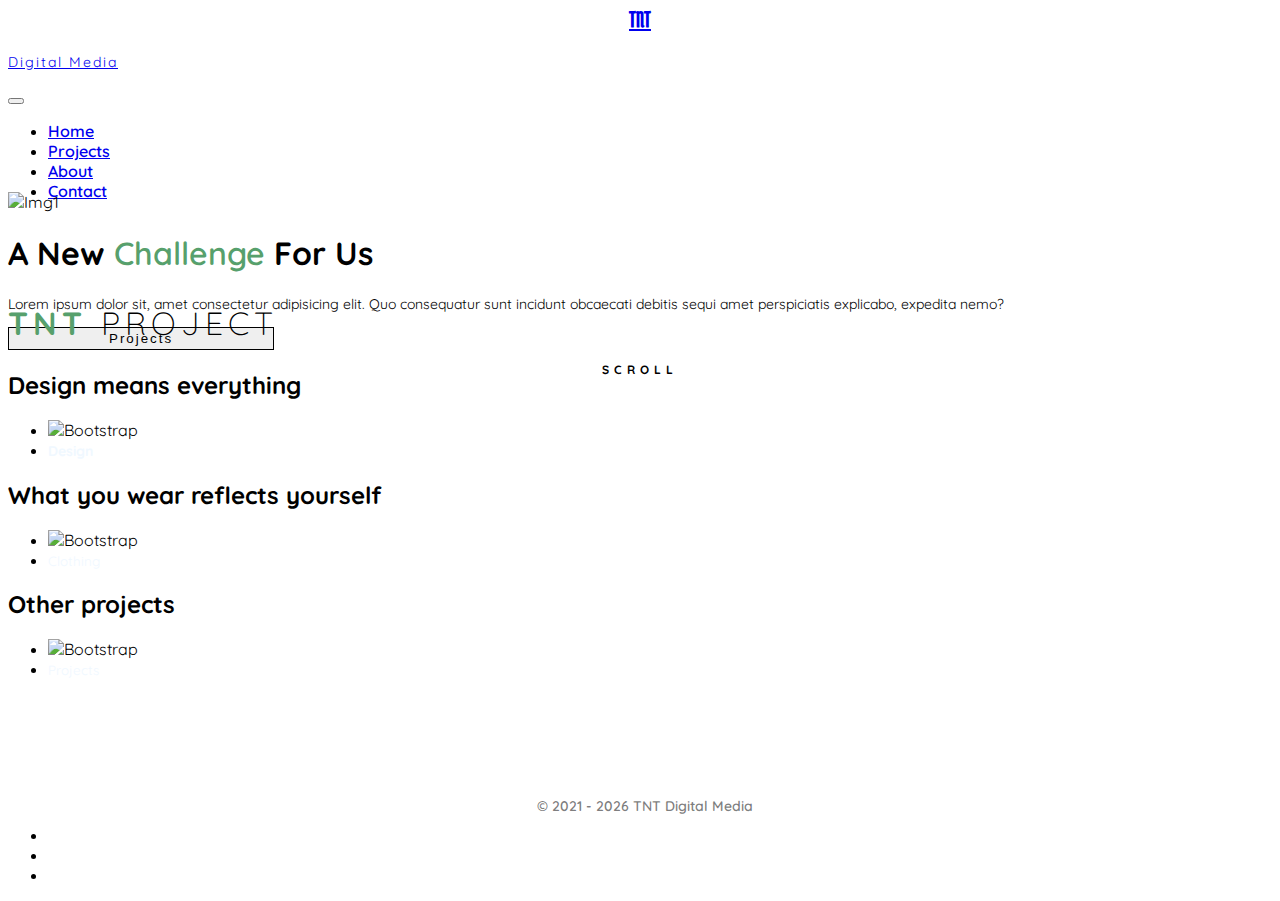
==== commit 9394716c: "update html & css responsive" ====
--- a/index.html
+++ b/index.html
@@ -19,7 +19,7 @@
 
         <nav class="navbar navbar-expand-lg bg-white navbar-light sticky-top ">
             <div class="container">
-              <a class="navbar-brand" href="#">
+              <a class="navbar-brand" href="index.html">
                   <h4>TNT</h4>
                   <p>Digital Media</p>
               </a>
@@ -35,7 +35,7 @@
                     <a class="nav-link" href="#">Projects</a>
                   </li>
                   <li class="nav-item">
-                    <a class="nav-link" href="#">About</a>
+                    <a class="nav-link" href="about.html">About</a>
                   </li>
                   <li class="nav-item">
                     <a class="nav-link " href="contact.html">Contact</a>
@@ -51,8 +51,8 @@
 
           <div class="container col-xxl-8 px-4 py-5">
             <div class="row flex-lg-row-reverse align-items-center g-5 py-5">
-              <div class="col-10 col-sm-8 col-lg-6">
-                <img src="assets/images/img-1.png" class="d-block mx-lg-auto img-fluid" alt="Bootstrap Themes" width="700" height="500" loading="lazy">
+              <div class="col-10 col-sm-8 col-lg-6 position-relative">
+                <img src="assets/images/img-1.png" class="d-block mx-auto img-fluid img-header" alt="Img1" width="700" height="500" loading="lazy">
               </div>
               <div class="col-lg-6">
                 <h1 class="display-5 fw-lighter lh-1 mb-3">A New <span>Challenge</span> For Us</h1>
@@ -64,7 +64,7 @@
             </div>
             <div class="px-4 py-5 my-5 text-center fafont">
               <a class="d-block mx-auto mb-4" href="">
-                <p>Scroll</p>
+                <p class="scroll">Scroll</p>
                 <i class="fa-solid fa-caret-down fa-2x fa-bounce"></i>
               </a>
             </div>
@@ -79,7 +79,7 @@
         
             <div class="row row-cols-1 row-cols-lg-3 align-items-stretch g-4 py-5">
               <div class="col">
-                <div class="card card-cover h-100 overflow-hidden text-white bg-dark rounded-5 shadow-lg  " style="background-image: url('assets/images/unsplash-photo-1.jpg');">
+                <div class="card card-cover h-100 overflow-hidden text-white bg-dark rounded-5 shadow-lg card-body" style="background-image: url('assets/images/unsplash-photo-1.jpg');">
                   <div class="d-flex flex-column h-100 p-5 pb-3 text-white text-shadow-1">
                     <h2 class="pt-5 mt-5 mb-4 display-6 lh-1 fw-bold">Design means everything</h2>
                     <ul class="d-flex list-unstyled mt-auto">
--- a/assets/css/style.css
+++ b/assets/css/style.css
@@ -4,7 +4,7 @@
 
 /* Navbar */
     .navbar{
-        margin: 5px 0;
+        margin: -25px 0;
     }
     .navbar-brand{
         margin-top: 10px;
@@ -33,8 +33,12 @@
     .container{
         font-family: 'quicksand';
     }
+    .container h1, h2{
+        text-align: center;
+    }
     .container p{
         font-size: 14px;
+        text-align: center;
     }
     .container span{
         color: #57a06c;
@@ -53,7 +57,6 @@
     .fafont {
         position: relative;
         visibility: hidden;
-        bottom: 50px;
     }
     .fafont a{
         text-decoration: none;
@@ -79,12 +82,27 @@
         text-align: center;
         align-items: center;
     }
+    .img-header{
+        position: relative;
+        left: 12%;
+    }
     
     /* Body Content */
     .body-content{
         position: relative;
-        bottom: 200px; 
+        bottom: 100px; 
+    }
+    .contact a{
+        position: relative;
+        top: 50px;
+        text-decoration: none;
+        color: rgba(0, 0, 0, 0.747);
+        font-size: 14px;
+        font-weight: bold;
     }    
+    .contact a:hover{
+        color: rgb(0, 0, 0);
+    }  
     .container .title{
         font-family: 'quicksand';
         letter-spacing: 5px;
@@ -106,7 +124,54 @@
     .container .card{
         border-radius: 20px;
     }
-
+    .container .about{
+        text-align: center;
+        align-items: center;
+    }
+    .body-card{
+        margin-top: 20px;  
+    }
+    .body-card h3{
+        margin-bottom: 3em;
+    }
+    .card-body i{
+        position: relative;
+    }
+    .card-body .famail{
+        left: 8.5em;
+    }
+    .card-body .fawa{
+        left: 6.5em;
+    }
+    .card-body .faspin{
+        left: 5.5em;
+    }
+    .card-body p{
+        margin-top: 50px;
+    }
+    .card-body a{
+        text-decoration: none;
+        font-size: 14px;  
+        font-weight: bold;
+        color: rgba(0, 0, 0, 0.637);
+    }
+    .card-body a:hover{
+        color: rgb(0, 0, 0);
+    }
+    .jumbroton{
+        background: #8deca8ea;
+    }
+    .jumbroton h4{
+        font-family: 'quicksand';
+        font-size: 45px;
+    }
+    .jumbroton p{
+        font-size: 14px
+    }
+    .text-contact{
+        visibility: hidden;
+    }
+    
     /* Footer */
 
     .footer{
@@ -130,7 +195,24 @@
 
     /* Phone & Tablet */
     @media (min-width: 576px), (min-width: 768px) { 
+        .container h1, h2{
+            text-align: left;
+            align-items: left;
+        }
+        .container .scroll{
+            text-align: center;
+        }
+        .container p{
+            text-align: left;
+        }
         .fafont{
             visibility: visible;
         }
+        .img-header{
+            position: relative;
+            left: auto;
+        }
+        .text-contact{
+            visibility: visible !important;
+        }
      }